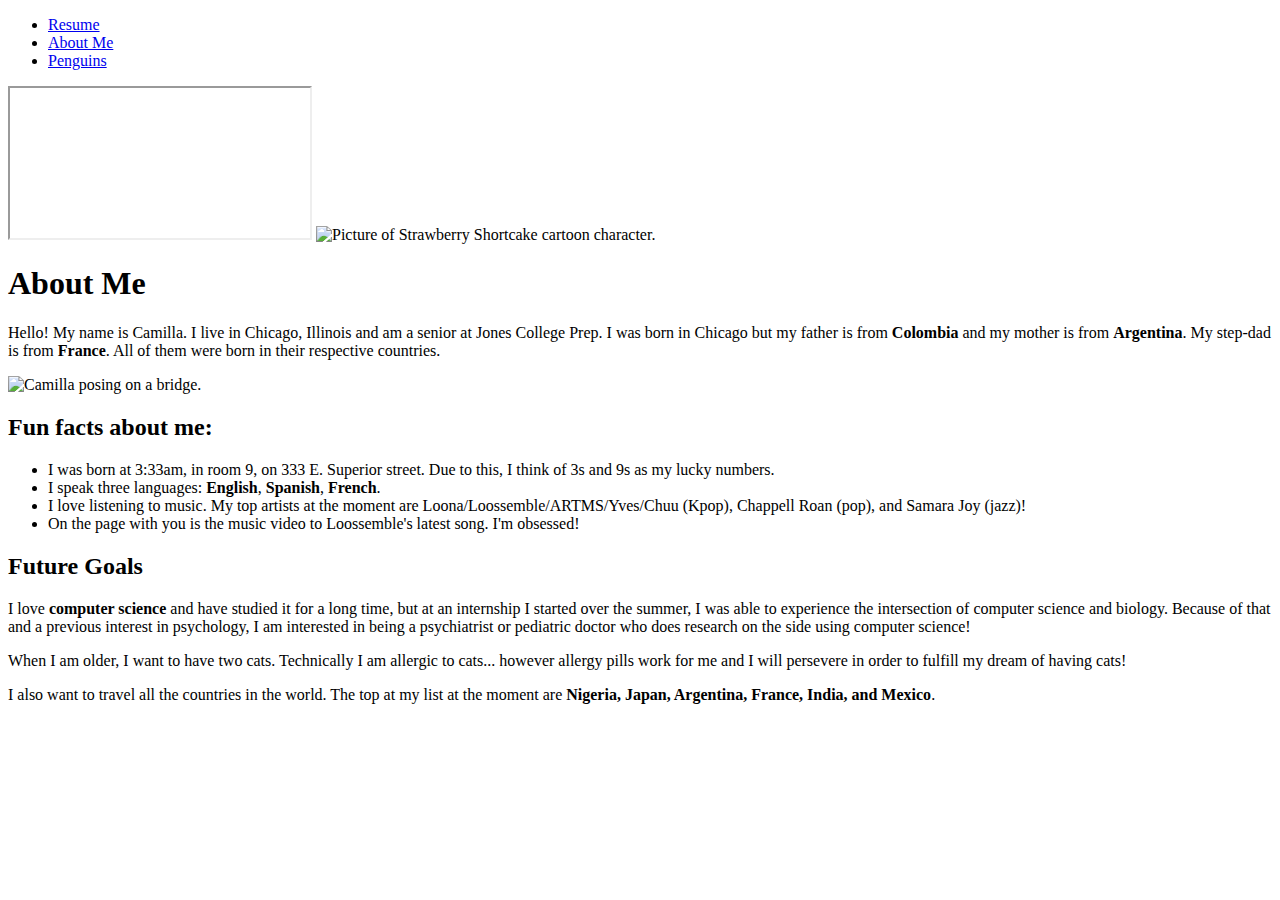
==== aboutme.html @ 5ea38643 "Create aboutme.html" ====
<!DOCTYPE html>
<html lang="en">
<head>
  <meta charset="utf-8">
  <title>About Me</title>
  <link rel="stylesheet" href="css/styles.css">  
</head>
<body>
  <div class="nav-container">
    <nav class="navigation">
      <ul>
        <li><a href="index.html">Resume</a></li>
        <li><a href="aboutme.html">About Me</a></li>
        <li><a href="penguins.html">Penguins</a></li>
      </ul>
    </nav>
  </div>
  <div>
    <iframe id="loossembleVid" src="https://www.youtube.com/embed/AdFtOCtmq-Q?si=3vB6TVLIWbX_4KK0" title="YouTube video player"></iframe>  
    <img src="images/strawberryshortcake.webp" alt="Picture of Strawberry Shortcake cartoon character.">
    <h1>About Me</h1>
  </div>
  <div>
     
    <p>Hello! My name is Camilla. I live in Chicago, Illinois and am a senior at Jones College Prep. I was born in Chicago but my father is from <strong>Colombia</strong> and my mother is from <strong>Argentina</strong>. My step-dad is from <strong>France</strong>. All of them were born in their respective countries.</p>
    <img src="images/me.JPG" alt="Camilla posing on a bridge.">
  </div>
  <div>
    <h2>Fun facts about me:</h2>
    <ul>
      <li>I was born at 3:33am, in room 9, on 333 E. Superior street. Due to this, I think of 3s and 9s as my lucky numbers.</li>
      <li>I speak three languages: <strong>English</strong>, <strong>Spanish</strong>, <strong>French</strong>.</li>
      <li>I love listening to music. My top artists at the moment are Loona/Loossemble/ARTMS/Yves/Chuu (Kpop), Chappell Roan (pop), and Samara Joy (jazz)!</li>
      <li>On the page with you is the music video to Loossemble's latest song. I'm obsessed!</li>
    </ul>
  </div>
  <div>
    <h2>Future Goals</h2>
    <p>I love <strong>computer science</strong> and have studied it for a long time, but at an internship I started over the summer, I was able to experience the intersection of computer science and biology. Because of that and a previous interest in psychology, I am interested in being a psychiatrist or pediatric doctor who does research on the side using computer science!</p>
    <p>When I am older, I want to have two cats. Technically I am allergic to cats... however allergy pills work for me and I will persevere in order to fulfill my dream of having cats!</p>
    <p>I also want to travel all the countries in the world. The top at my list at the moment are <strong>Nigeria, Japan, Argentina, France, India, and Mexico</strong>.</p>
  </div>
</body>
</html>
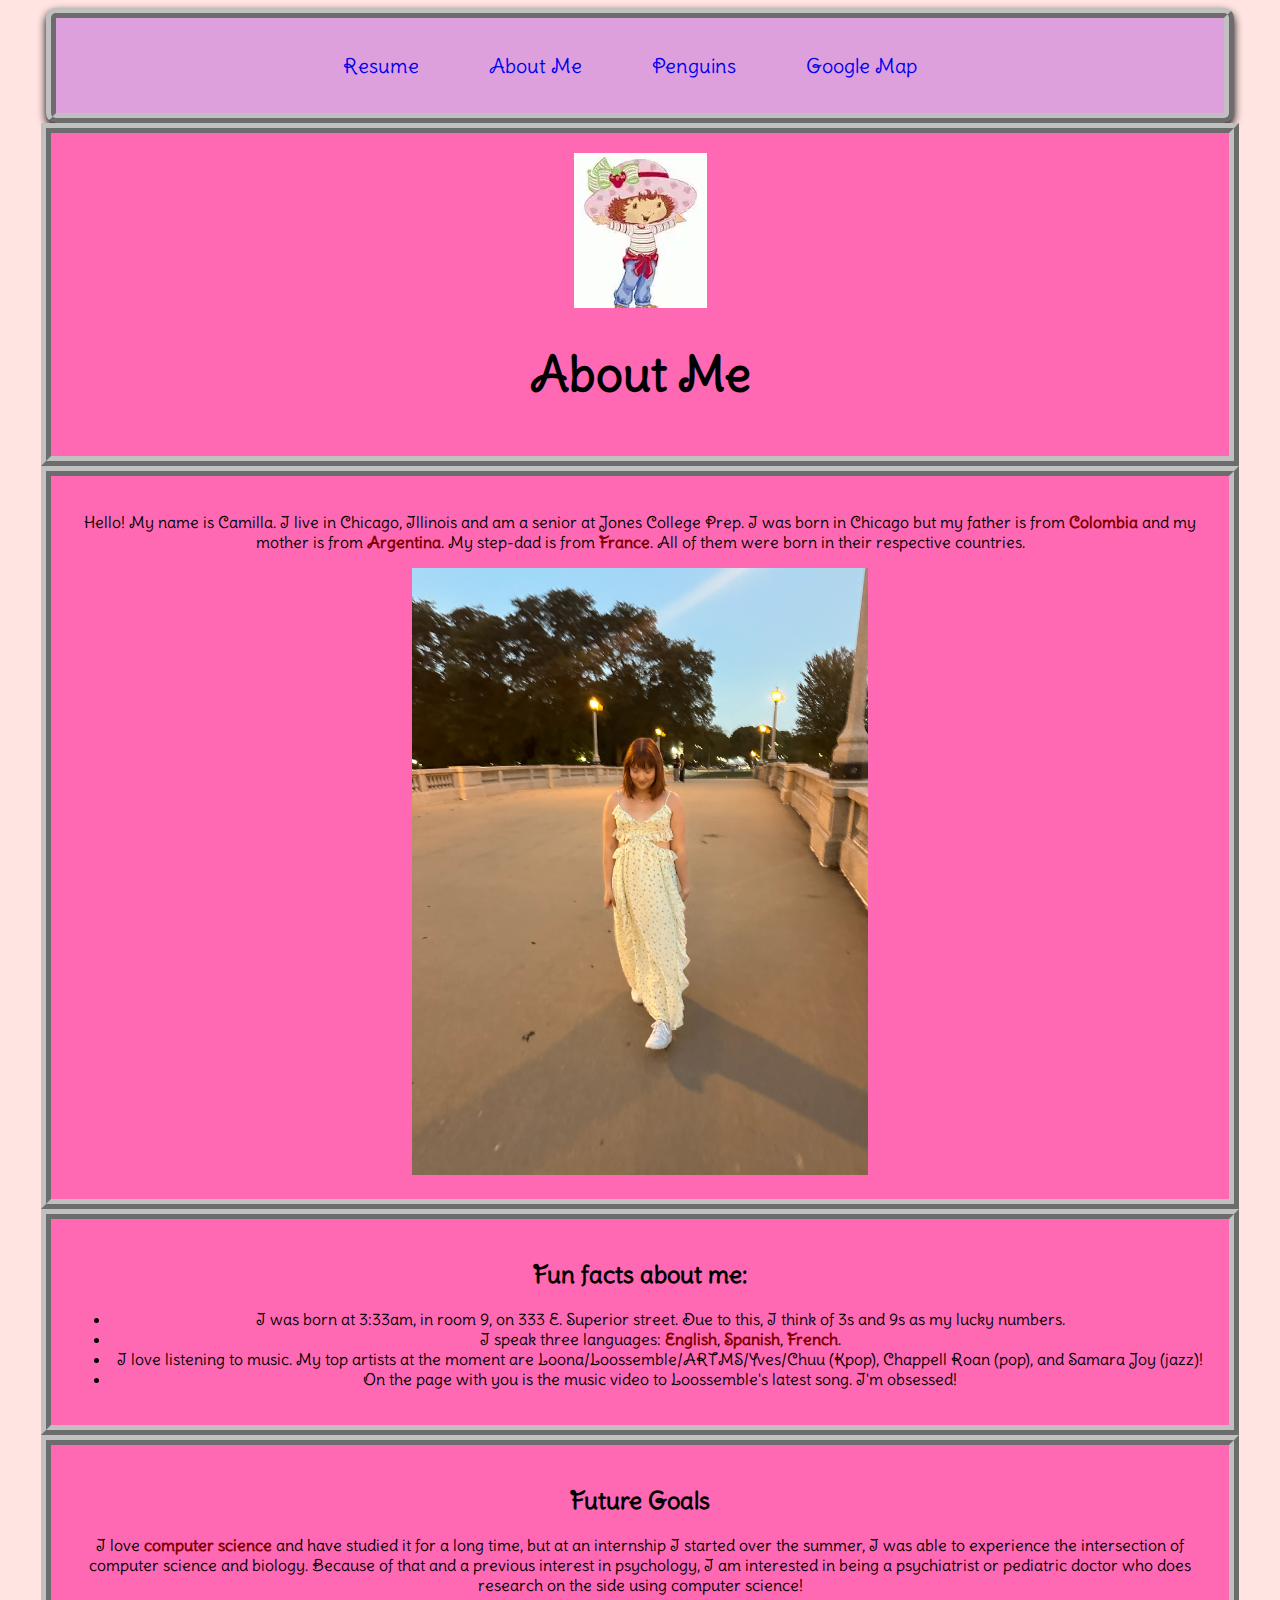
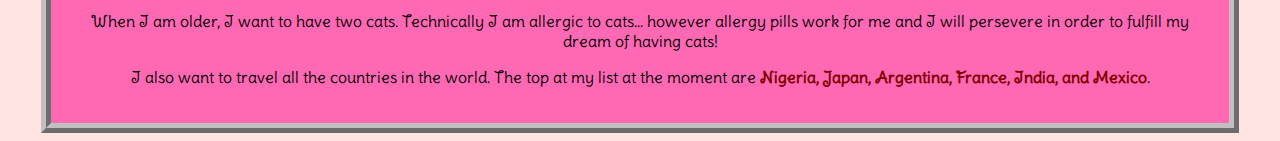
==== commit 662a40ce: "Update aboutme.html" ====
--- a/aboutme.html
+++ b/aboutme.html
@@ -12,6 +12,7 @@
         <li><a href="index.html">Resume</a></li>
         <li><a href="aboutme.html">About Me</a></li>
         <li><a href="penguins.html">Penguins</a></li>
+        <li><a href="map">Google Map</a></li>
       </ul>
     </nav>
   </div>
--- a/css/styles.css
+++ b/css/styles.css
@@ -0,0 +1,142 @@
+@import url('https://fonts.googleapis.com/css2?family=Barriecito&family=Delius+Swash+Caps&display=swap');
+
+body {
+  background-color: MistyRose;
+}
+.center {
+  margin-left: auto;
+  margin-right: auto;
+}
+main-nav {
+  float: left;
+  width: 100px;
+  background-color: Thistle;
+  text-decoration: none;
+}
+#main-nav ul li {
+  list-style-type: none;
+  margin: 0;
+  padding: 0;
+  float: left;
+  position: relative;
+  left: 50%;
+  text-decoration: none;
+}
+nav ul li a:hover {
+  color: Black; 
+  background-color: HotPink; 
+  text-decoration: none; 
+}
+a{
+  text-decoration:none;
+}
+main-nav ul li {
+  float: left;
+  position: relative;
+  right: 50%;
+  text-decoration: none;
+}
+
+.nav-container {
+  display: flex;
+  justify-content: center;
+  unicode-bidi: isolate;
+  background-color: Plum;
+  padding: 15px;
+  border-radius: 10px;
+  box-shadow: 0px 4px 8px;
+  text-decoration: none;
+}
+main-nav ul li a {
+  padding: 10px 25px;
+  display: block;
+  color: Plum;
+  text-decoration: none;
+}
+.navigation ul {
+  display: flex;
+  list-style-type: none;
+  margin: 0;
+  padding: 0;
+  float: left;
+  color: black;
+  text-align: center;
+  padding: 10px 25px;
+  text-decoration: none;
+  font-size: 20px;
+}
+
+.navigation ul li {
+  float: left;
+  color: black;
+  text-align: center;
+  padding: 10px 25px;
+  text-decoration: none;
+  font-size: 20px;
+  margin-right: 20px;
+  background-color: Plum; 
+}
+h1 {
+  top: 20px;
+  font-size: 3em;
+  font-family: "Delius Swash Caps", sans-serif;
+  color: Black;
+  font-family: "Delius Swash Caps", sans-serif;
+}
+div {
+  background-color: HotPink;
+  text-align: center;
+  display: flow;
+  padding: 20px;
+  border:10px ridge silver;
+  width: 90%;
+  margin: 0px auto;
+  font-family: "Delius Swash Caps", sans-serif;
+}
+
+#box1 {
+  background-color: LightPink;
+  text-align: center;
+  display: flow;
+  padding: 20px;
+  border:10px ridge silver;
+  width: 90%;
+  margin: 0px auto;
+  font-family: "Delius Swash Caps", sans-serif;
+}
+#p1 {
+  height: 20%;
+  width: 30%;
+  float: left;
+}
+#p2 {
+  height:50%;
+  width:50%;
+  float: left;
+}
+
+#vidPen{
+  float: right;
+}
+img {
+  position: relative;
+  max-width: 40%;
+  max-height: 30%;
+  border: 2px white;
+}
+strong {
+  color: Maroon;
+  font-weight: bold;
+}
+iframe {
+  width: 560px; 
+  height: 315px;
+  border: 0px;
+}
+#loossembleVid {
+  position: fixed;
+  top: 50%;
+  left: 10%;
+  width: 20%;
+  height: 30%;
+}
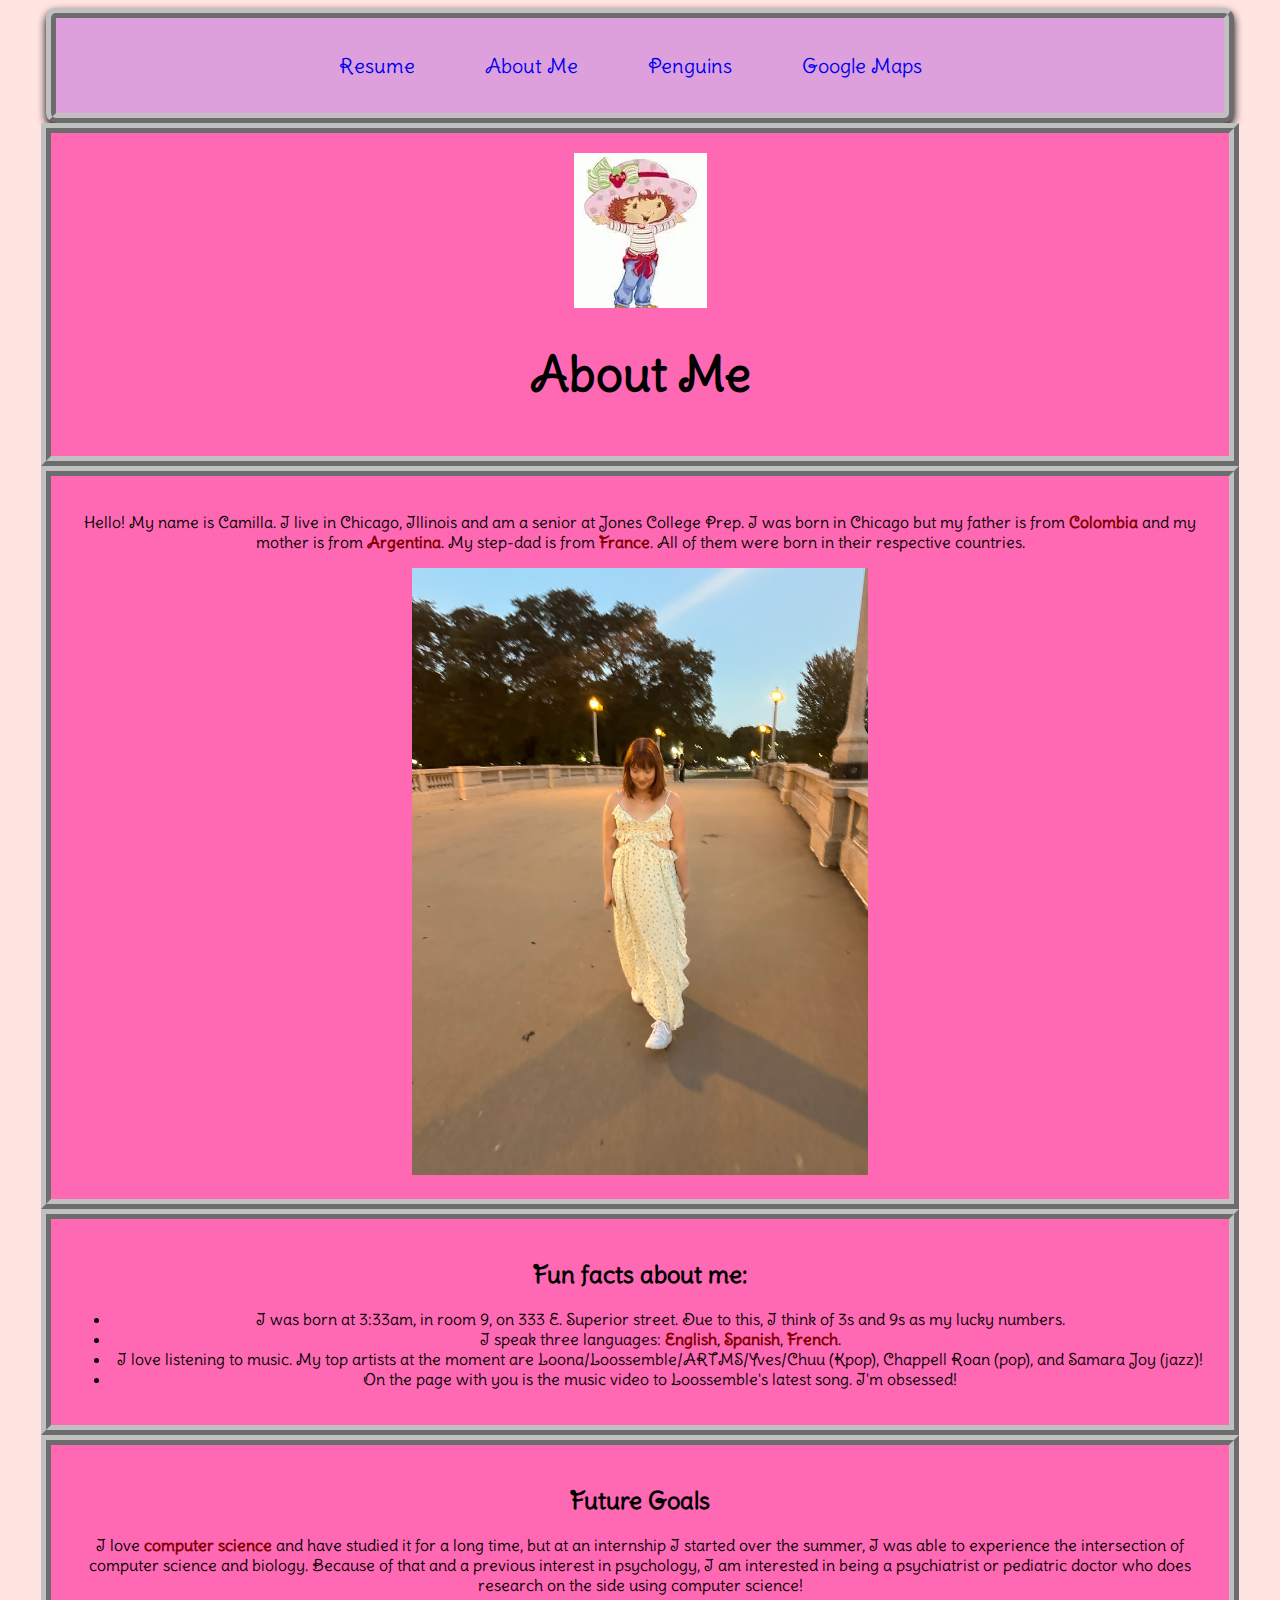
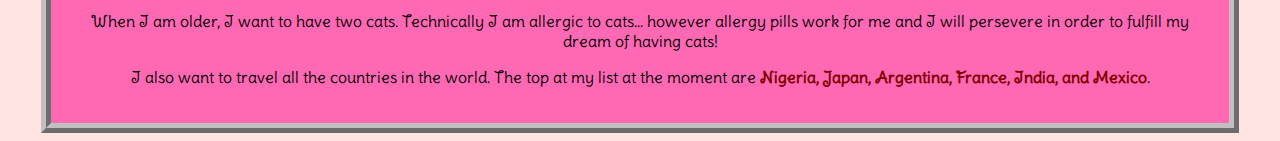
==== commit ccc6c3f4: "fixing typo aboutme.html" ====
--- a/aboutme.html
+++ b/aboutme.html
@@ -12,7 +12,7 @@
         <li><a href="index.html">Resume</a></li>
         <li><a href="aboutme.html">About Me</a></li>
         <li><a href="penguins.html">Penguins</a></li>
-        <li><a href="map">Google Map</a></li>
+        <li><a href="map">Google Maps</a></li>
       </ul>
     </nav>
   </div>
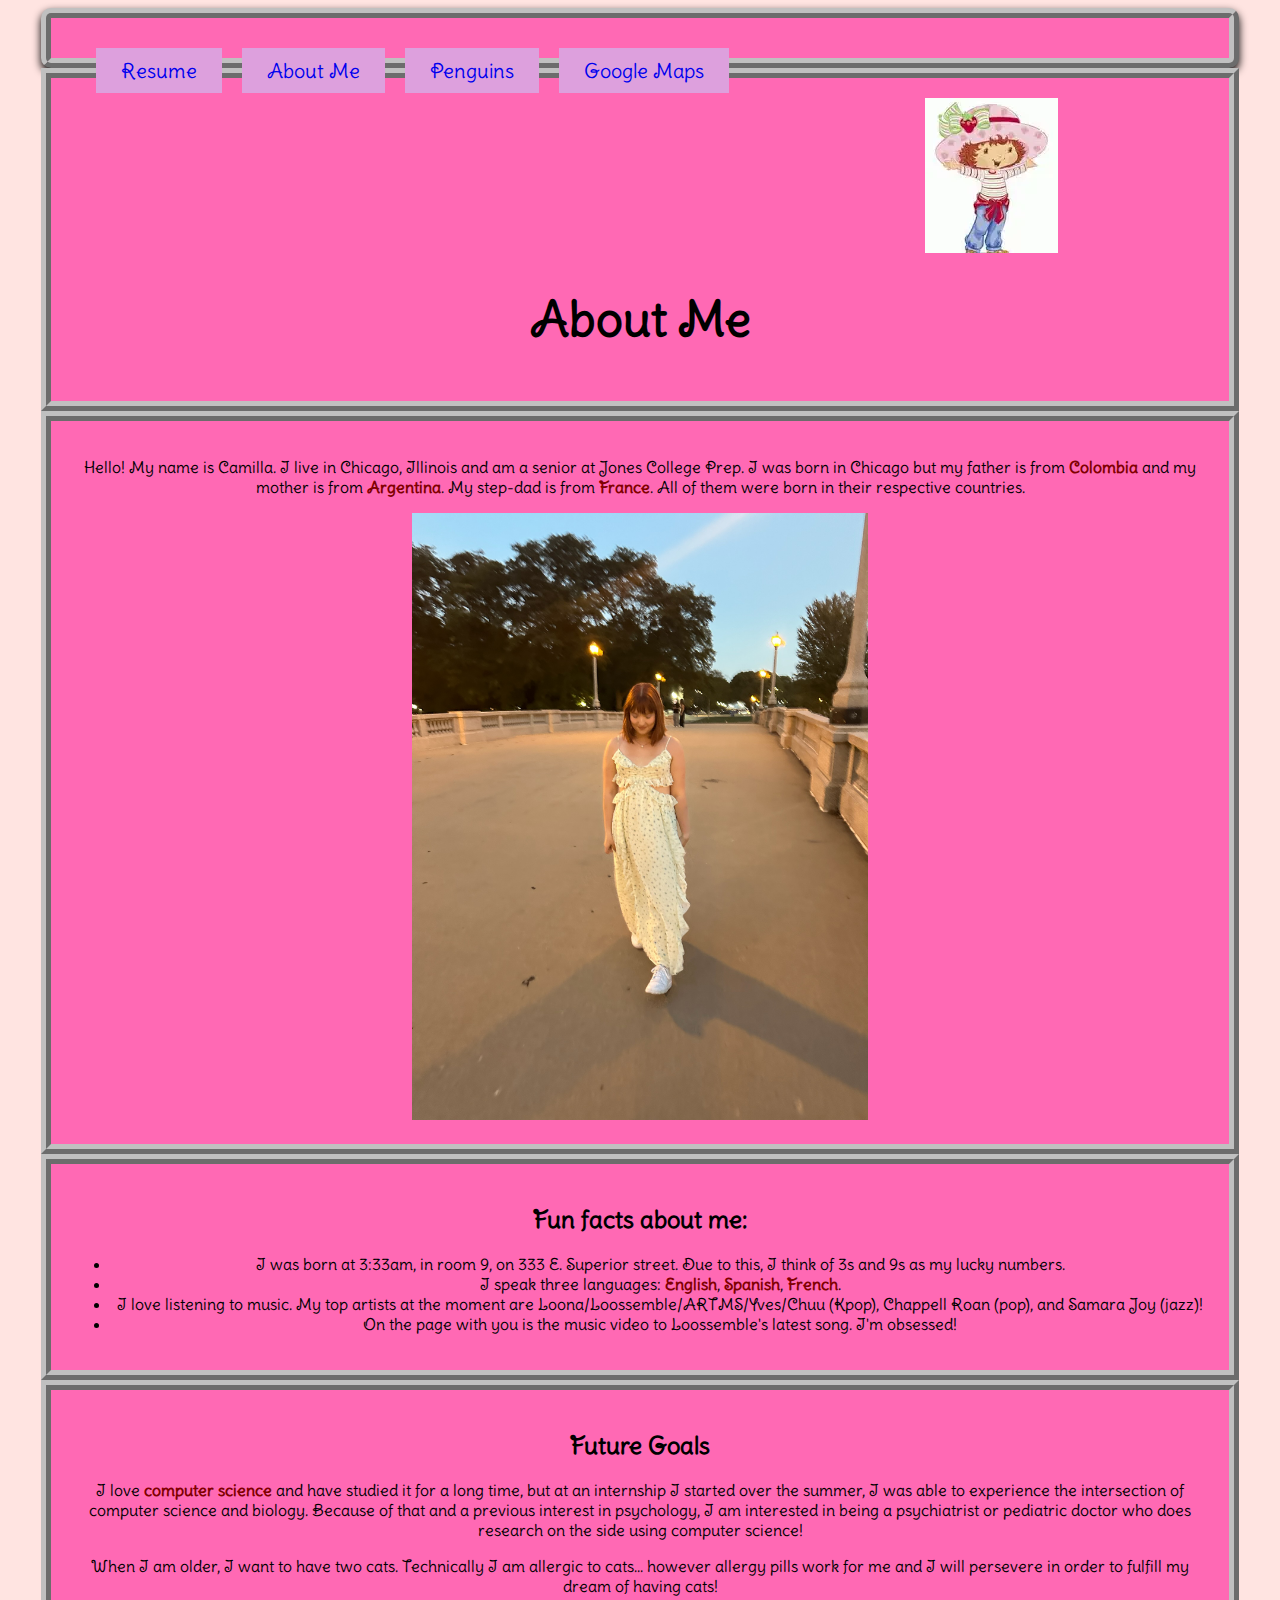
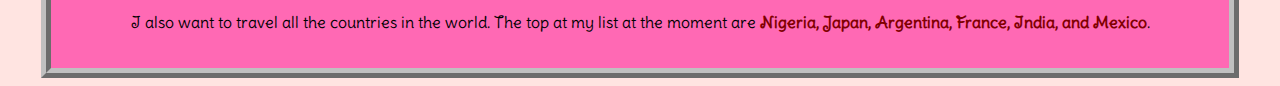
==== commit 121d630e: "adding div style aboutme.html" ====
--- a/aboutme.html
+++ b/aboutme.html
@@ -6,7 +6,7 @@
   <link rel="stylesheet" href="css/styles.css">  
 </head>
 <body>
-  <div class="nav-container">
+  <div id="typical" class="nav-container">
     <nav class="navigation">
       <ul>
         <li><a href="index.html">Resume</a></li>
@@ -16,17 +16,17 @@
       </ul>
     </nav>
   </div>
-  <div>
+  <div id="typical">
     <iframe id="loossembleVid" src="https://www.youtube.com/embed/AdFtOCtmq-Q?si=3vB6TVLIWbX_4KK0" title="YouTube video player"></iframe>  
     <img src="images/strawberryshortcake.webp" alt="Picture of Strawberry Shortcake cartoon character.">
     <h1>About Me</h1>
   </div>
-  <div>
+  <div id="typical">
      
     <p>Hello! My name is Camilla. I live in Chicago, Illinois and am a senior at Jones College Prep. I was born in Chicago but my father is from <strong>Colombia</strong> and my mother is from <strong>Argentina</strong>. My step-dad is from <strong>France</strong>. All of them were born in their respective countries.</p>
     <img src="images/me.JPG" alt="Camilla posing on a bridge.">
   </div>
-  <div>
+  <div id="typical">
     <h2>Fun facts about me:</h2>
     <ul>
       <li>I was born at 3:33am, in room 9, on 333 E. Superior street. Due to this, I think of 3s and 9s as my lucky numbers.</li>
@@ -35,7 +35,7 @@
       <li>On the page with you is the music video to Loossemble's latest song. I'm obsessed!</li>
     </ul>
   </div>
-  <div>
+  <div id="typical">
     <h2>Future Goals</h2>
     <p>I love <strong>computer science</strong> and have studied it for a long time, but at an internship I started over the summer, I was able to experience the intersection of computer science and biology. Because of that and a previous interest in psychology, I am interested in being a psychiatrist or pediatric doctor who does research on the side using computer science!</p>
     <p>When I am older, I want to have two cats. Technically I am allergic to cats... however allergy pills work for me and I will persevere in order to fulfill my dream of having cats!</p>
--- a/css/styles.css
+++ b/css/styles.css
@@ -83,7 +83,7 @@
   color: Black;
   font-family: "Delius Swash Caps", sans-serif;
 }
-div {
+#typical {
   background-color: HotPink;
   text-align: center;
   display: flow;
@@ -140,3 +140,55 @@
   width: 20%;
   height: 30%;
 }
+slideshow-container {
+  max-width: 30%;
+  position: relative;
+  margin: auto;
+}
+
+.text {
+  color: #f2f2f2;
+  font-size: 15px;
+  padding: 8px 12px;
+  position: absolute;
+  bottom: 8px;
+  width: 100%;
+  text-align: center;
+}
+
+.numbertext {
+  color: #f2f2f2;
+  font-size: 12px;
+  padding: 8px 12px;
+  position: absolute;
+  top: 0;
+}
+
+.dot {
+  height: 15px;
+  width: 15px;
+  margin: 0 2px;
+  background-color: #bbb;
+  border-radius: 50%;
+  display: inline-block;
+  transition: background-color 0.6s ease;
+}
+
+.active {
+  background-color: #717171;
+}
+
+.fade {
+  animation-name: fade;
+  animation-duration: 1.5s;
+}
+
+@keyframes fade {
+  from {opacity: .4} 
+  to {opacity: 1}
+}
+
+@media only screen and (max-width: 300px) {
+  .text {font-size: 11px}
+}
+
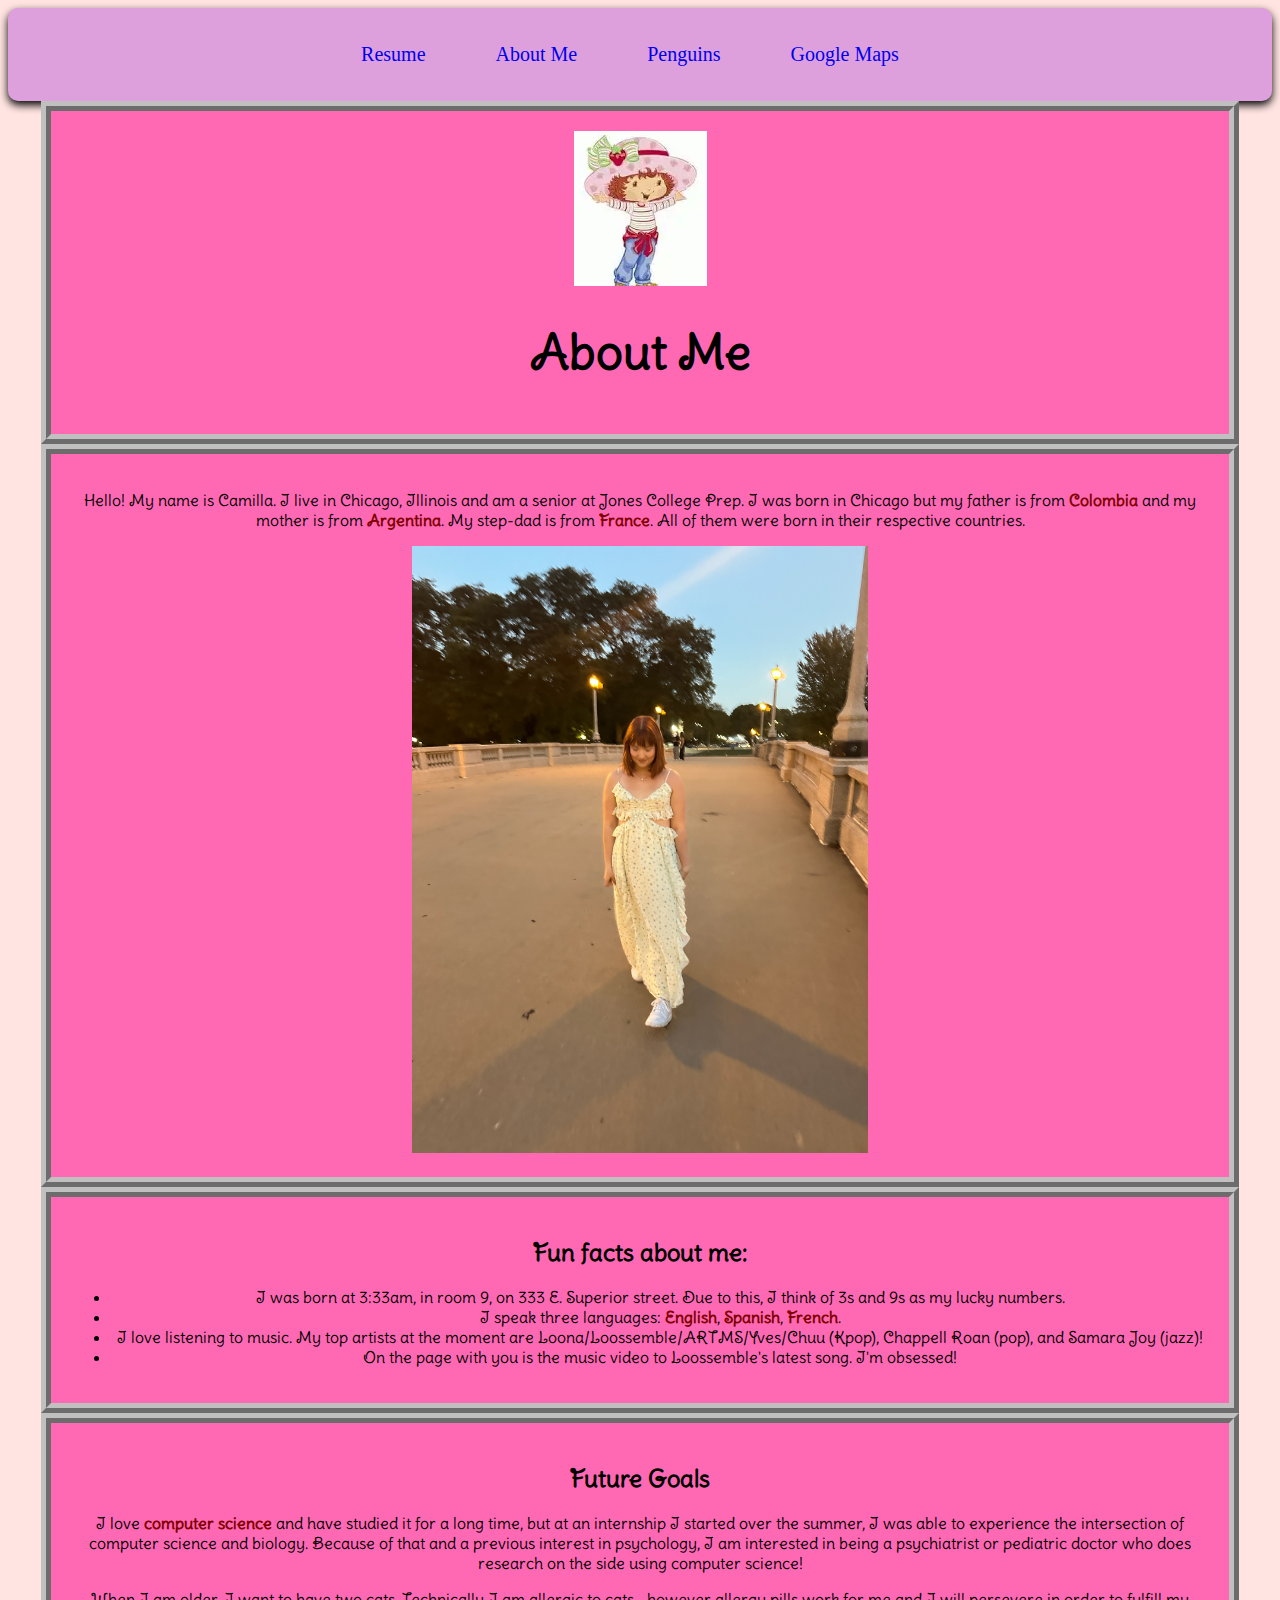
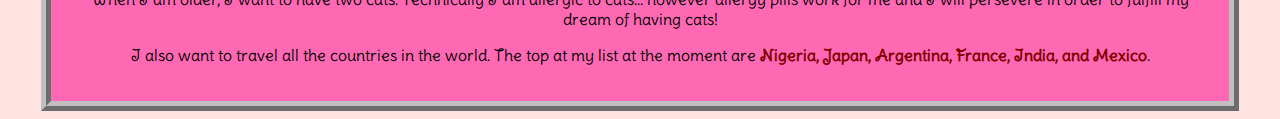
==== commit 57d8647c: "remove typo aboutme.html" ====
--- a/aboutme.html
+++ b/aboutme.html
@@ -6,7 +6,7 @@
   <link rel="stylesheet" href="css/styles.css">  
 </head>
 <body>
-  <div id="typical" class="nav-container">
+  <div class="nav-container">
     <nav class="navigation">
       <ul>
         <li><a href="index.html">Resume</a></li>
@@ -22,7 +22,6 @@
     <h1>About Me</h1>
   </div>
   <div id="typical">
-     
     <p>Hello! My name is Camilla. I live in Chicago, Illinois and am a senior at Jones College Prep. I was born in Chicago but my father is from <strong>Colombia</strong> and my mother is from <strong>Argentina</strong>. My step-dad is from <strong>France</strong>. All of them were born in their respective countries.</p>
     <img src="images/me.JPG" alt="Camilla posing on a bridge.">
   </div>
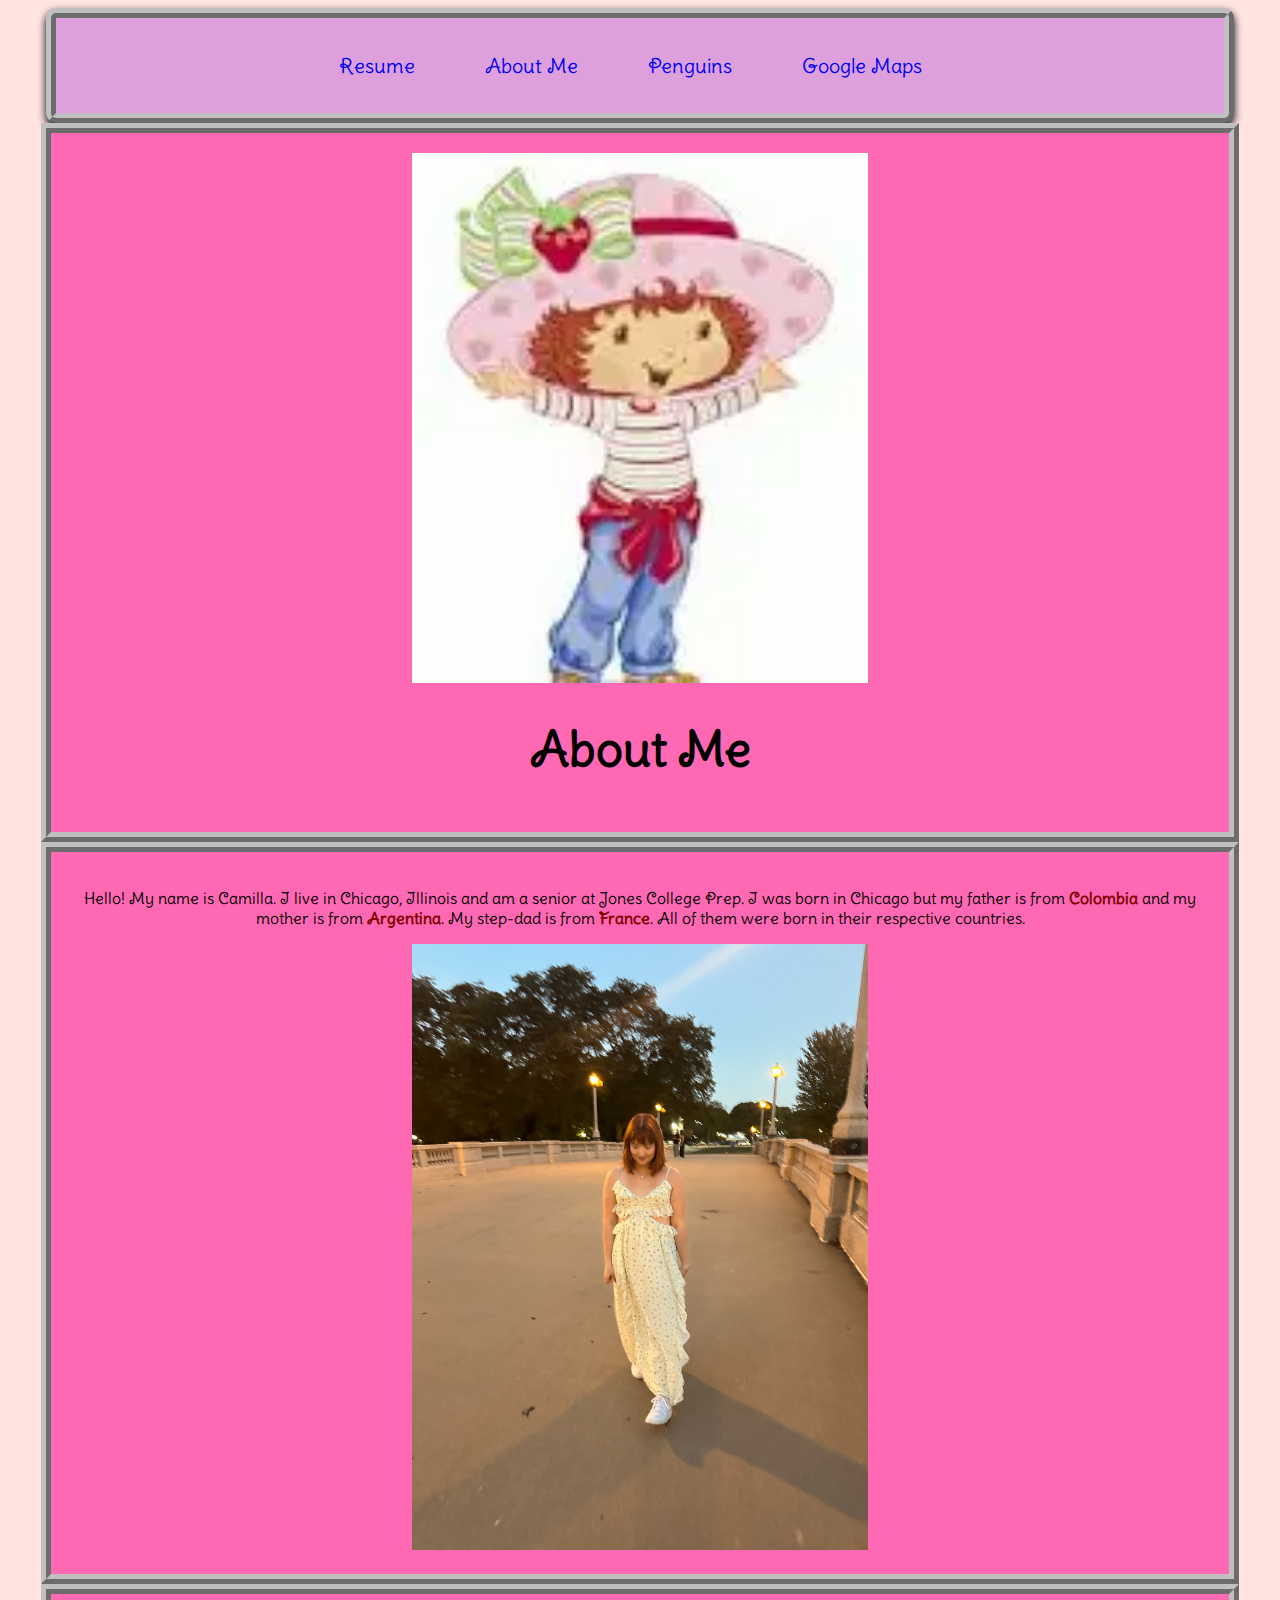
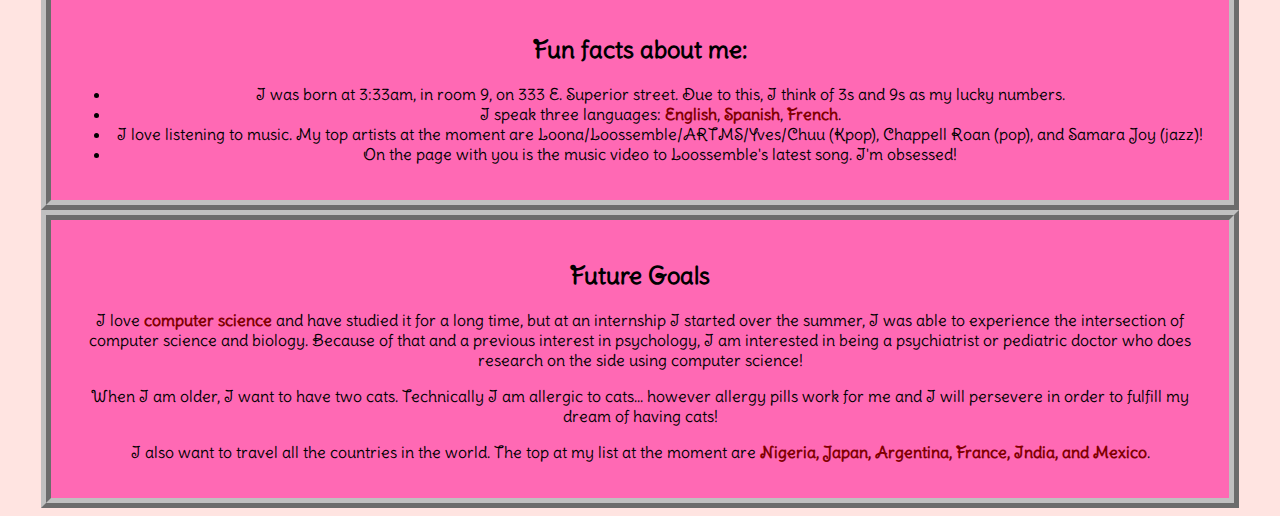
==== commit ec65f7e6: "Update aboutme.html" ====
--- a/aboutme.html
+++ b/aboutme.html
@@ -5,7 +5,7 @@
   <title>About Me</title>
   <link rel="stylesheet" href="css/styles.css">  
 </head>
-<body>
+<body id="mostBody">
   <div class="nav-container">
     <nav class="navigation">
       <ul>
@@ -16,16 +16,16 @@
       </ul>
     </nav>
   </div>
-  <div id="typical">
+  <div>
     <iframe id="loossembleVid" src="https://www.youtube.com/embed/AdFtOCtmq-Q?si=3vB6TVLIWbX_4KK0" title="YouTube video player"></iframe>  
     <img src="images/strawberryshortcake.webp" alt="Picture of Strawberry Shortcake cartoon character.">
     <h1>About Me</h1>
   </div>
-  <div id="typical">
+  <div>
     <p>Hello! My name is Camilla. I live in Chicago, Illinois and am a senior at Jones College Prep. I was born in Chicago but my father is from <strong>Colombia</strong> and my mother is from <strong>Argentina</strong>. My step-dad is from <strong>France</strong>. All of them were born in their respective countries.</p>
     <img src="images/me.JPG" alt="Camilla posing on a bridge.">
   </div>
-  <div id="typical">
+  <div>
     <h2>Fun facts about me:</h2>
     <ul>
       <li>I was born at 3:33am, in room 9, on 333 E. Superior street. Due to this, I think of 3s and 9s as my lucky numbers.</li>
@@ -34,7 +34,7 @@
       <li>On the page with you is the music video to Loossemble's latest song. I'm obsessed!</li>
     </ul>
   </div>
-  <div id="typical">
+  <div>
     <h2>Future Goals</h2>
     <p>I love <strong>computer science</strong> and have studied it for a long time, but at an internship I started over the summer, I was able to experience the intersection of computer science and biology. Because of that and a previous interest in psychology, I am interested in being a psychiatrist or pediatric doctor who does research on the side using computer science!</p>
     <p>When I am older, I want to have two cats. Technically I am allergic to cats... however allergy pills work for me and I will persevere in order to fulfill my dream of having cats!</p>
--- a/css/styles.css
+++ b/css/styles.css
@@ -1,6 +1,6 @@
 @import url('https://fonts.googleapis.com/css2?family=Barriecito&family=Delius+Swash+Caps&display=swap');
 
-body {
+#mostBody {
   background-color: MistyRose;
 }
 .center {
@@ -83,7 +83,7 @@
   color: Black;
   font-family: "Delius Swash Caps", sans-serif;
 }
-#typical {
+div {
   background-color: HotPink;
   text-align: center;
   display: flow;
@@ -120,8 +120,8 @@
 }
 img {
   position: relative;
-  max-width: 40%;
-  max-height: 30%;
+  width: 40%;
+  height: 30%;
   border: 2px white;
 }
 strong {
@@ -141,7 +141,7 @@
   height: 30%;
 }
 slideshow-container {
-  max-width: 30%;
+  width: 20%;
   position: relative;
   margin: auto;
 }
